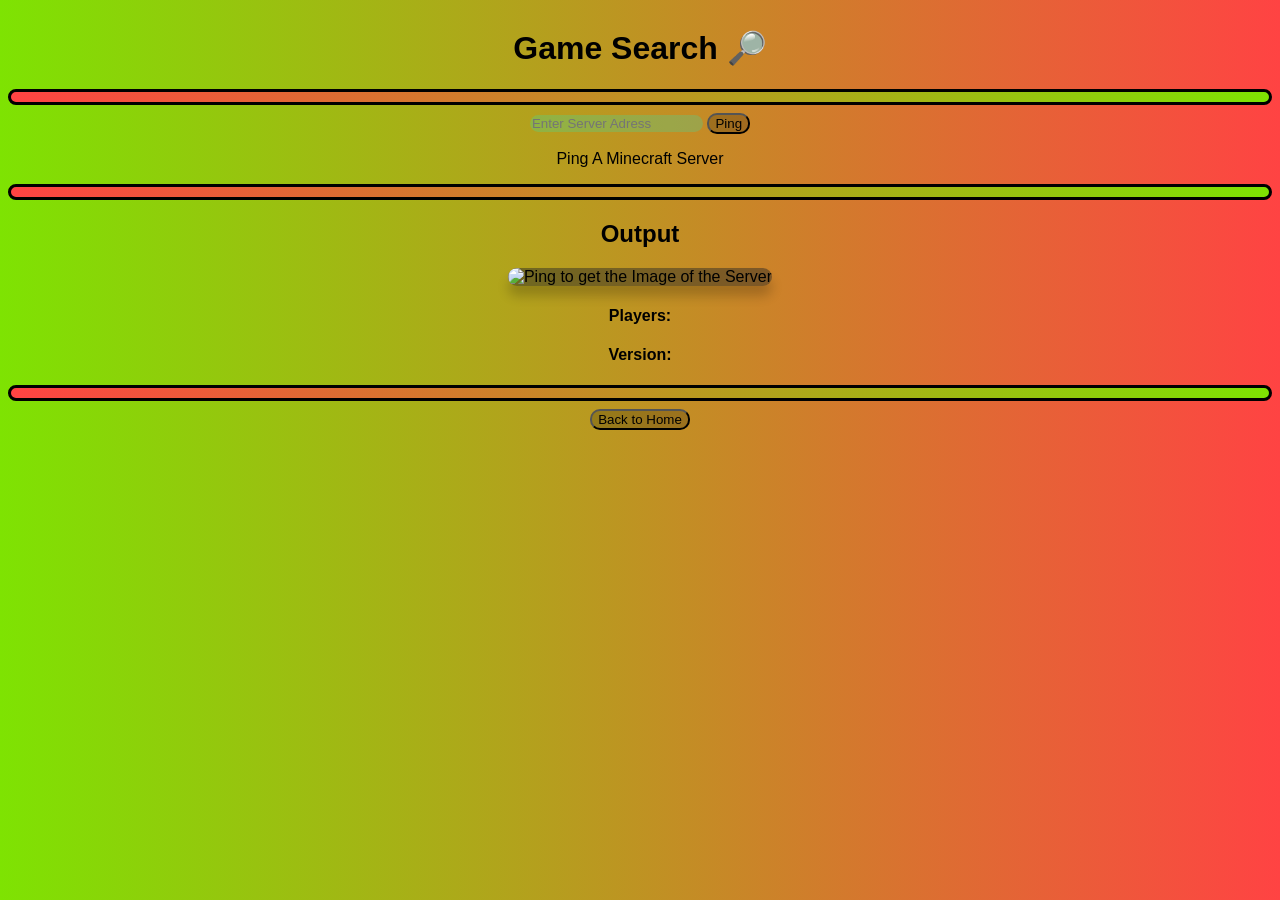
==== mcserver.html @ be0a5278 "search" ====
<!DOCTYPE html>
<html lang="en">
    <head>
        <meta charset="UTF-8">
        <meta name="viewport" content="width=device-width, initial-scale=1.0">
        <title>Game Search 🔎</title>
        <link rel="stylesheet" href="styles.css">
    </head>
    <body>
        <h1>Game Search 🔎</h1>
        <hr>
        <input type="text" id="search-input" placeholder="Enter Server Adress">
        <button onclick="serverfetch()">Ping</button>
        <p>Ping A Minecraft Server</p>
        <hr>
        <h2>Output</h2>
        <img src="" alt="Ping to get the Image of the Server" id="mcimg" style="width: 100px; height: 100px;"></img>
        <h4 id="Players">Players:</h4>
        <h4 id="Version">Version:</h4>
        <hr>
    <button href="index.html" onclick="window.location.href='index.html'">Back to Home</button>
    </body>
    <script src="script2.js"></script>
</html>
---- styles.css ----
body {
    background: linear-gradient(to left, #ff4343, #7ee302);
    font-family: Arial, sans-serif;
    align-items: center;
    text-align: center;
    align-content: center;
}
button{
    border-radius: 10px;
    background: rgba(1,1,1,0.2);
    transition: color 200ms ease, transform 200ms ease, box-shadow 200ms ease;
}
button:hover{
    transform: scale(1.1);
    cursor: pointer;
    transform: translateY(-2px) scale(1.1);
    box-shadow: 0 10px 12px rgba(0, 0, 0, 0.9);
}
#search-input{
    border-radius: 10px;
    border: none;
    background: rgba(0, 255, 213, 0.2);
    transition: color 200ms ease, transform 200ms ease, box-shadow 200ms ease;
}
#search-input:focus{
    transform: scale(1.1);
    transform: translateY(-2px) scale(1.1);
    box-shadow: 0 10px 12px rgba(0, 0, 0, 0.9);
    background: rgba(0, 255, 213, 0.9);
}
#port{
    border-radius: 10px;
    border: none;
    background: rgba(0, 255, 213, 0.2);
    transition: color 200ms ease, transform 200ms ease, box-shadow 200ms ease;
}
#port:focus{
    transform: scale(1.1);
    transform: translateY(-2px) scale(1.1);
    box-shadow: 0 10px 12px rgba(0, 0, 0, 0.9);
    background: rgba(0, 255, 213, 0.9);
}
img{
    background-color: rgba(38, 38, 38, 0.466);
    border-radius: 10px;
    transition: color 200ms ease, transform 500ms ease, box-shadow 200ms ease;
    box-shadow: 0 10px 12px rgba(0, 0, 0, 0.2);
}
img:hover{
    position: relative;
    z-index: 9999;
    transform: scale(1.5) translate(-2px) translateY(-10px);
    box-shadow: 0 10px 12px rgba(0, 0, 0, 0.8);
    image-rendering: optimizeQuality, crisp-edges;

}
hr{
    border-radius: 10px;
    height: 10px;
    border:solid;
    background: linear-gradient(to right, #ff4343, #7ee302);
}
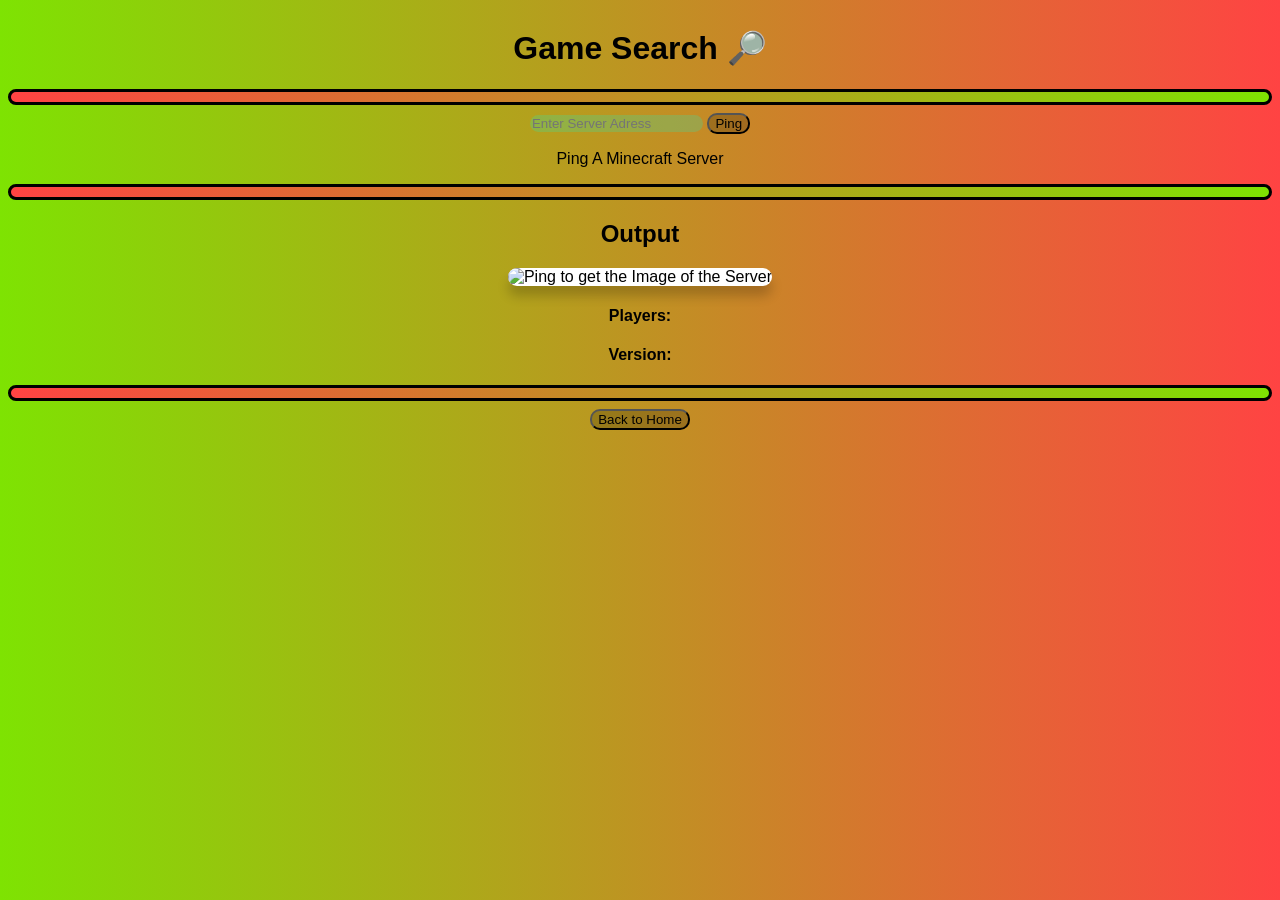
==== commit 708274b5: "Error handling" ====
--- a/mcserver.html
+++ b/mcserver.html
@@ -17,6 +17,7 @@
         <img src="" alt="Ping to get the Image of the Server" id="mcimg" style="width: 100px; height: 100px;"></img>
         <h4 id="Players">Players:</h4>
         <h4 id="Version">Version:</h4>
+        <h4 id="error"></h4>
         <hr>
     <button href="index.html" onclick="window.location.href='index.html'">Back to Home</button>
     </body>
--- a/styles.css
+++ b/styles.css
@@ -41,7 +41,7 @@
     background: rgba(0, 255, 213, 0.9);
 }
 img{
-    background-color: rgba(38, 38, 38, 0.466);
+    background-color: rgb(255, 255, 255);
     border-radius: 10px;
     transition: color 200ms ease, transform 500ms ease, box-shadow 200ms ease;
     box-shadow: 0 10px 12px rgba(0, 0, 0, 0.2);
@@ -51,7 +51,7 @@
     z-index: 9999;
     transform: scale(1.5) translate(-2px) translateY(-10px);
     box-shadow: 0 10px 12px rgba(0, 0, 0, 0.8);
-    image-rendering: optimizeQuality, crisp-edges;
+    image-rendering: crisp-edges;
 
 }
 hr{
@@ -59,4 +59,31 @@
     height: 10px;
     border:solid;
     background: linear-gradient(to right, #ff4343, #7ee302);
+}
+.checkbox-button input[type="checkbox"] {
+    display: none;
+}
+
+
+.checkbox-button {
+    display: inline-block;
+    padding: 1px 15px;
+    border-radius: 10px;
+    background: rgba(1,1,1,0.2);
+    transition: color 200ms ease, transform 200ms ease, box-shadow 200ms ease, background 200ms ease;
+    cursor: pointer;
+    user-select: none;
+    border: solid;
+}
+
+
+.checkbox-button:hover {
+    transform: translateY(-2px) scale(1.1);
+    box-shadow: 0 10px 12px rgba(0, 0, 0, 0.9);
+}
+
+.checkbox-button input[type="checkbox"]:checked + span,
+.checkbox-button:has(input[type="checkbox"]:checked) {
+    background: rgba(0, 255, 200, 0.9);
+    box-shadow: 0 5px 6px rgba(0, 0, 0, 0.5); 
 }
